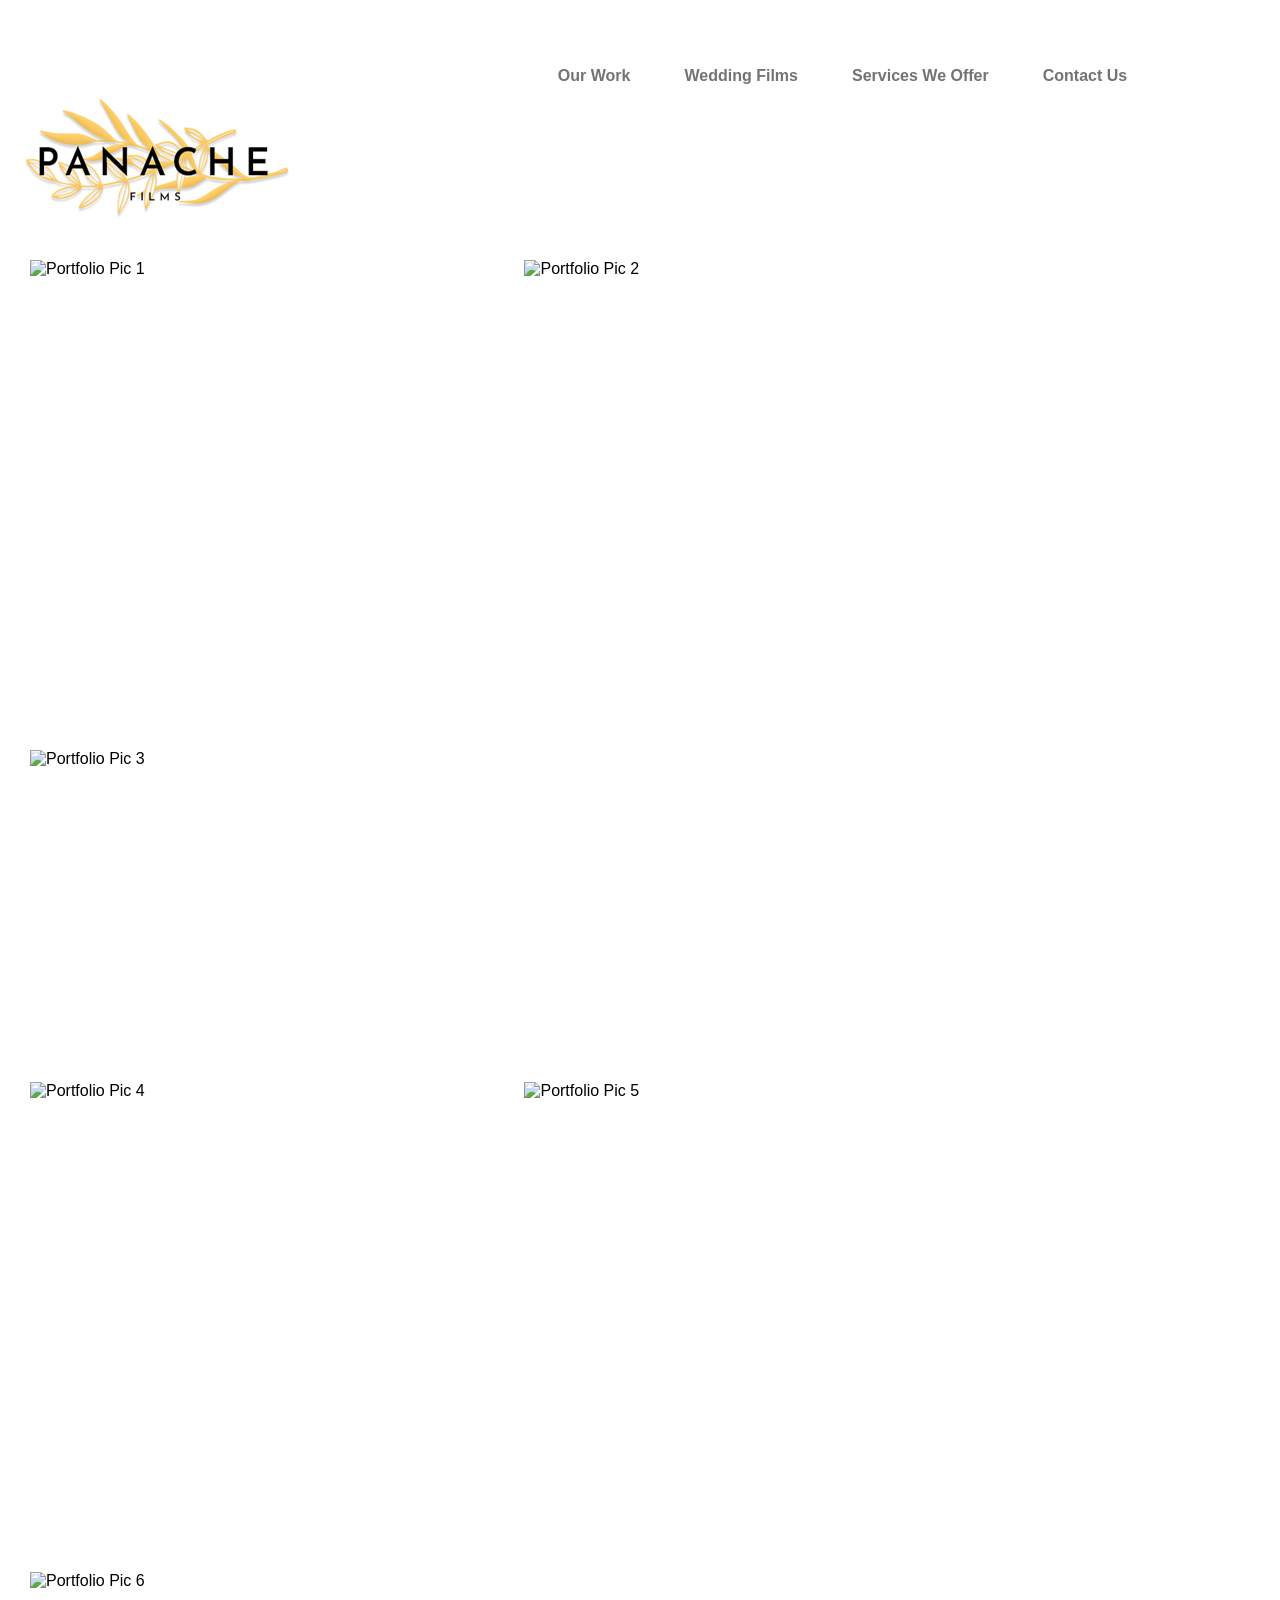
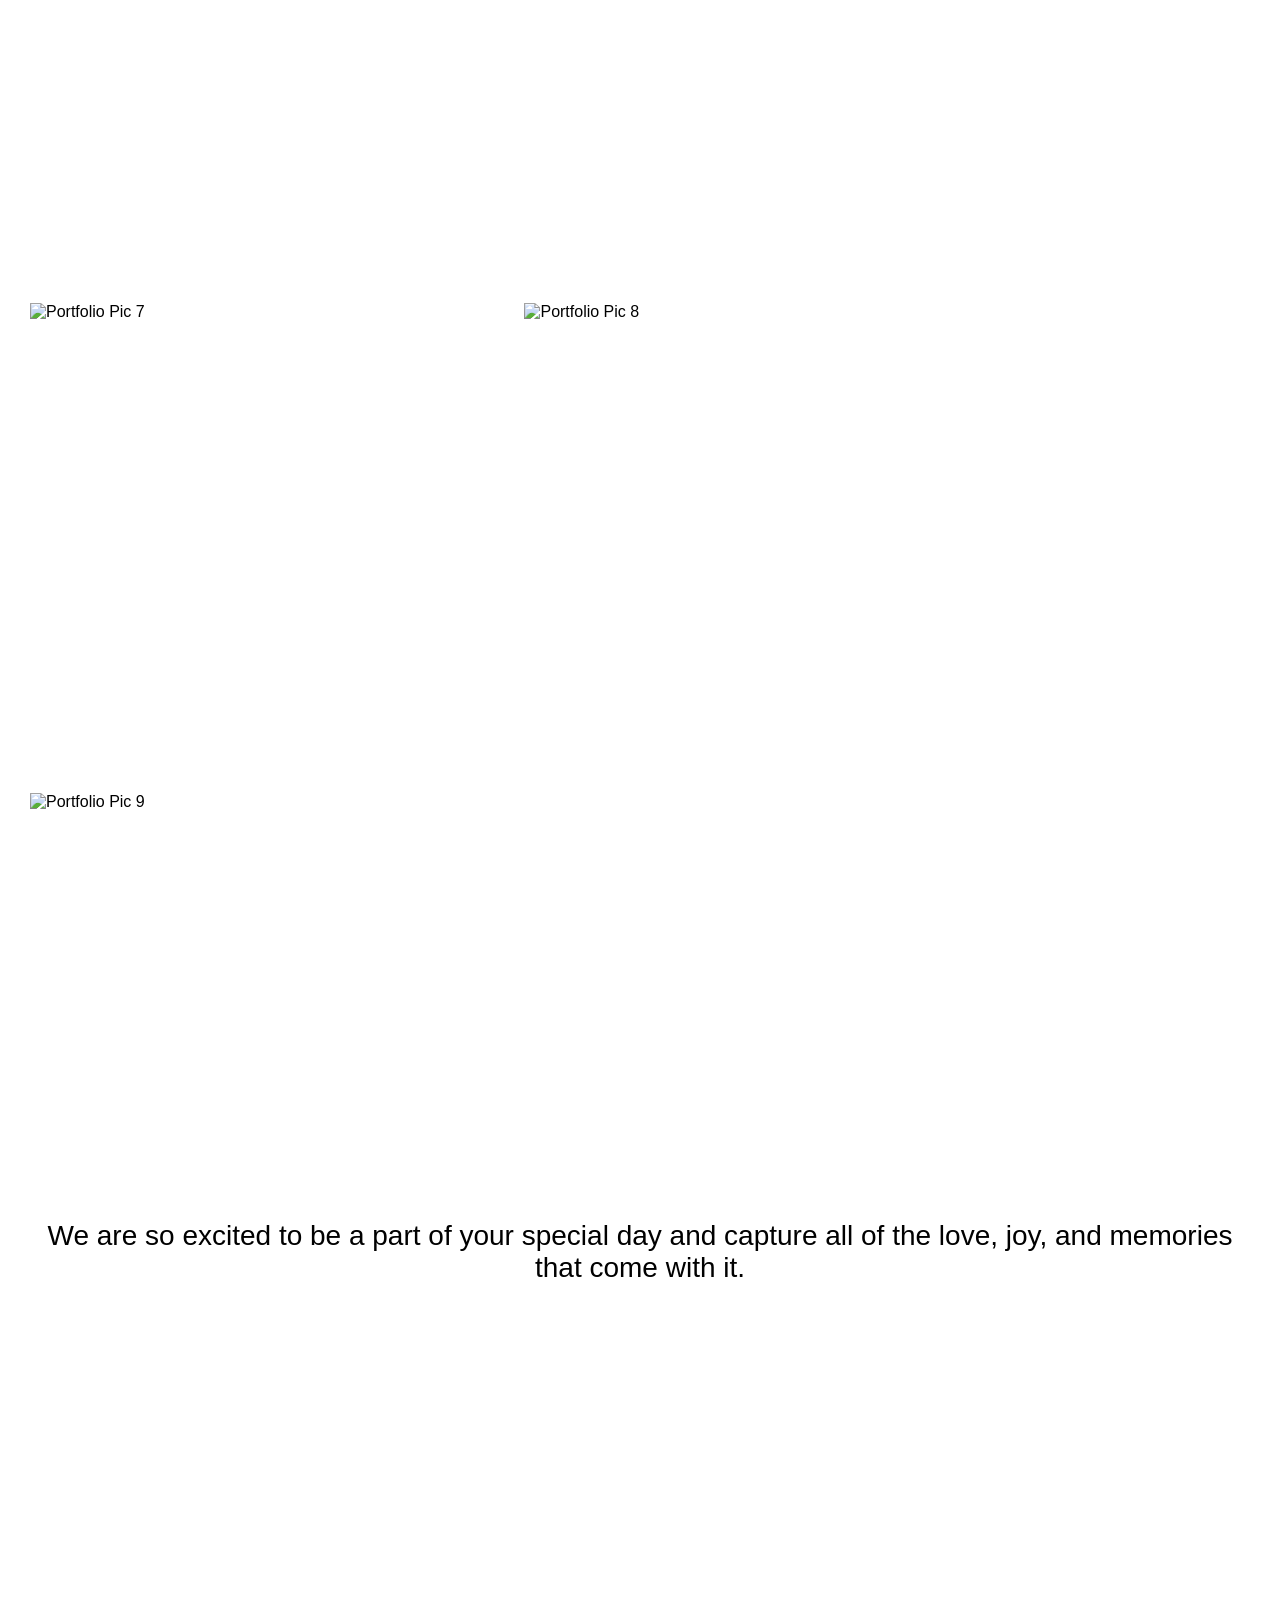
==== panache.html @ b923d890 "name changed" ====
<html lang="en">

<head>
    <meta charset="UTF-8">
    <meta name="viewport" content="width=device-width, initial-scale=1.0">
    <title>Panache Films</title>
    <link rel="stylesheet" href="panache.css">
</head>

<body>
    <header class="logo">
        <img src="panache img/logo.png" alt="panache logo">
    </header>
    <nav class="main nav">
        <ul>
            <li><a href="Work.html">Our Work</a></li>
            <li><a href="films.html">Wedding Films</a></li>
            <li><a href="services.html">Services We Offer</a></li>
            <li><a href="contact.html">Contact Us</a></li>
        </ul>
    </nav>
    <main>
        <ul class="images">
            <li><img src="panache img/Portfolio pic 1.jpg" alt="Portfolio Pic 1"></li>
            <li><img src="panache img/Portfolio pic 2.jpg" alt="Portfolio Pic 2"></li>
            <li><img src="panache img/Portfolio pic 3.JPG" alt="Portfolio Pic 3"></li>
        </ul>
        <ul class="images1">
            <li><img src="panache img/Portfolio pic 4.jpg" alt="Portfolio Pic 4"></li>
            <li><img src="panache img/Portfolio pic 5.JPG" alt="Portfolio Pic 5"></li>
            <li><img src="panache img/Portfolio pic 6.jpg" alt="Portfolio Pic 6"></li>
        </ul>
        <ul class="images2">
            <li><img src="panache img/Portfolio pic 7.JPG" alt="Portfolio Pic 7"></li>
            <li><img src="panache img/Portfolio pic 8.JPG" alt="Portfolio Pic 8"></li>
            <li><img src="panache img/Portfolio pic 9.JPG" alt="Portfolio Pic 9"></li>
        </ul>
        <p>
            We are so excited to be a part of your special day and capture all of the love, 
            joy, and memories <br> that come with it.
        </p>

    </main>
</body>

</html>
---- panache.css ----
body, header, li, ul, nav, main, p {margin: 0px;
    font-family: 'Gill Sans', 'Gill Sans MT', Calibri, 'Trebuchet MS', sans-serif;}

.logo img {
    size: 10px;
}

nav {text-align: right;
    position: relative;
    right: 10%;
    bottom: 30%;}

nav li {display: inline-block;
    padding: 2%;}

nav li a {text-decoration: none;
    color: rgb(115, 115, 115);
    font-weight: bolder;}

.images li {display: inline-block;
    height: 490px;
    width: 490px;
    position: relative;
    bottom: 120px;
    right: 10px;}

.images li img {max-width: 100%;}

.images1 li {display: inline-block;
    height: 490px;
    width: 490px;
    position: relative;
    bottom: 278px;
    right: 10px;}

.images1 li img {max-width: 100%;}

.images2 li {display: inline-block;
    height: 490px;
    width: 490px;
    position: relative;
    bottom: 437px;
    right: 10px;}

.images2 li img {max-width: 100%;}

p {text-align: center;
    font-size: 28px;
    position: relative;
    bottom: 500px;}

nav li a:hover {color: rgb(206, 187, 63);
    text-decoration: underline;}

.images li :hover {
    color: black;
    position: relative;
    bottom: 5px;
}
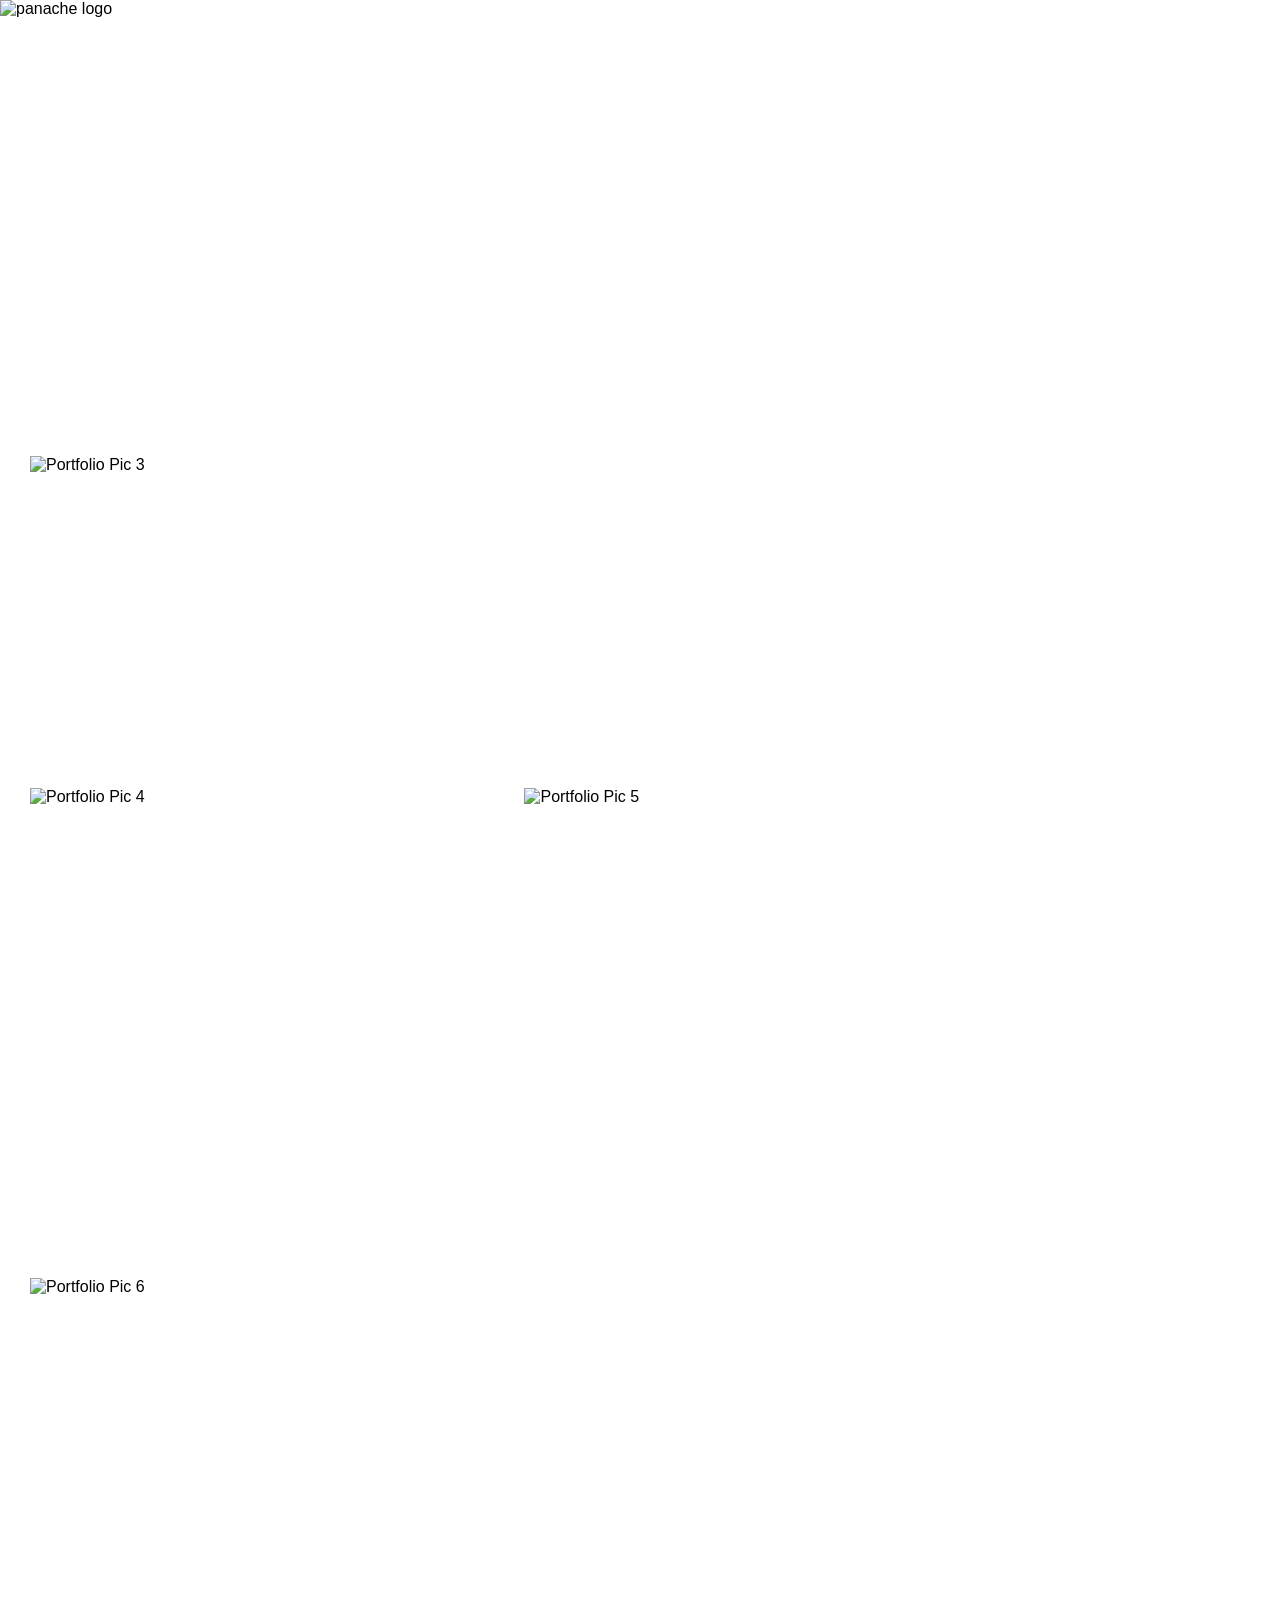
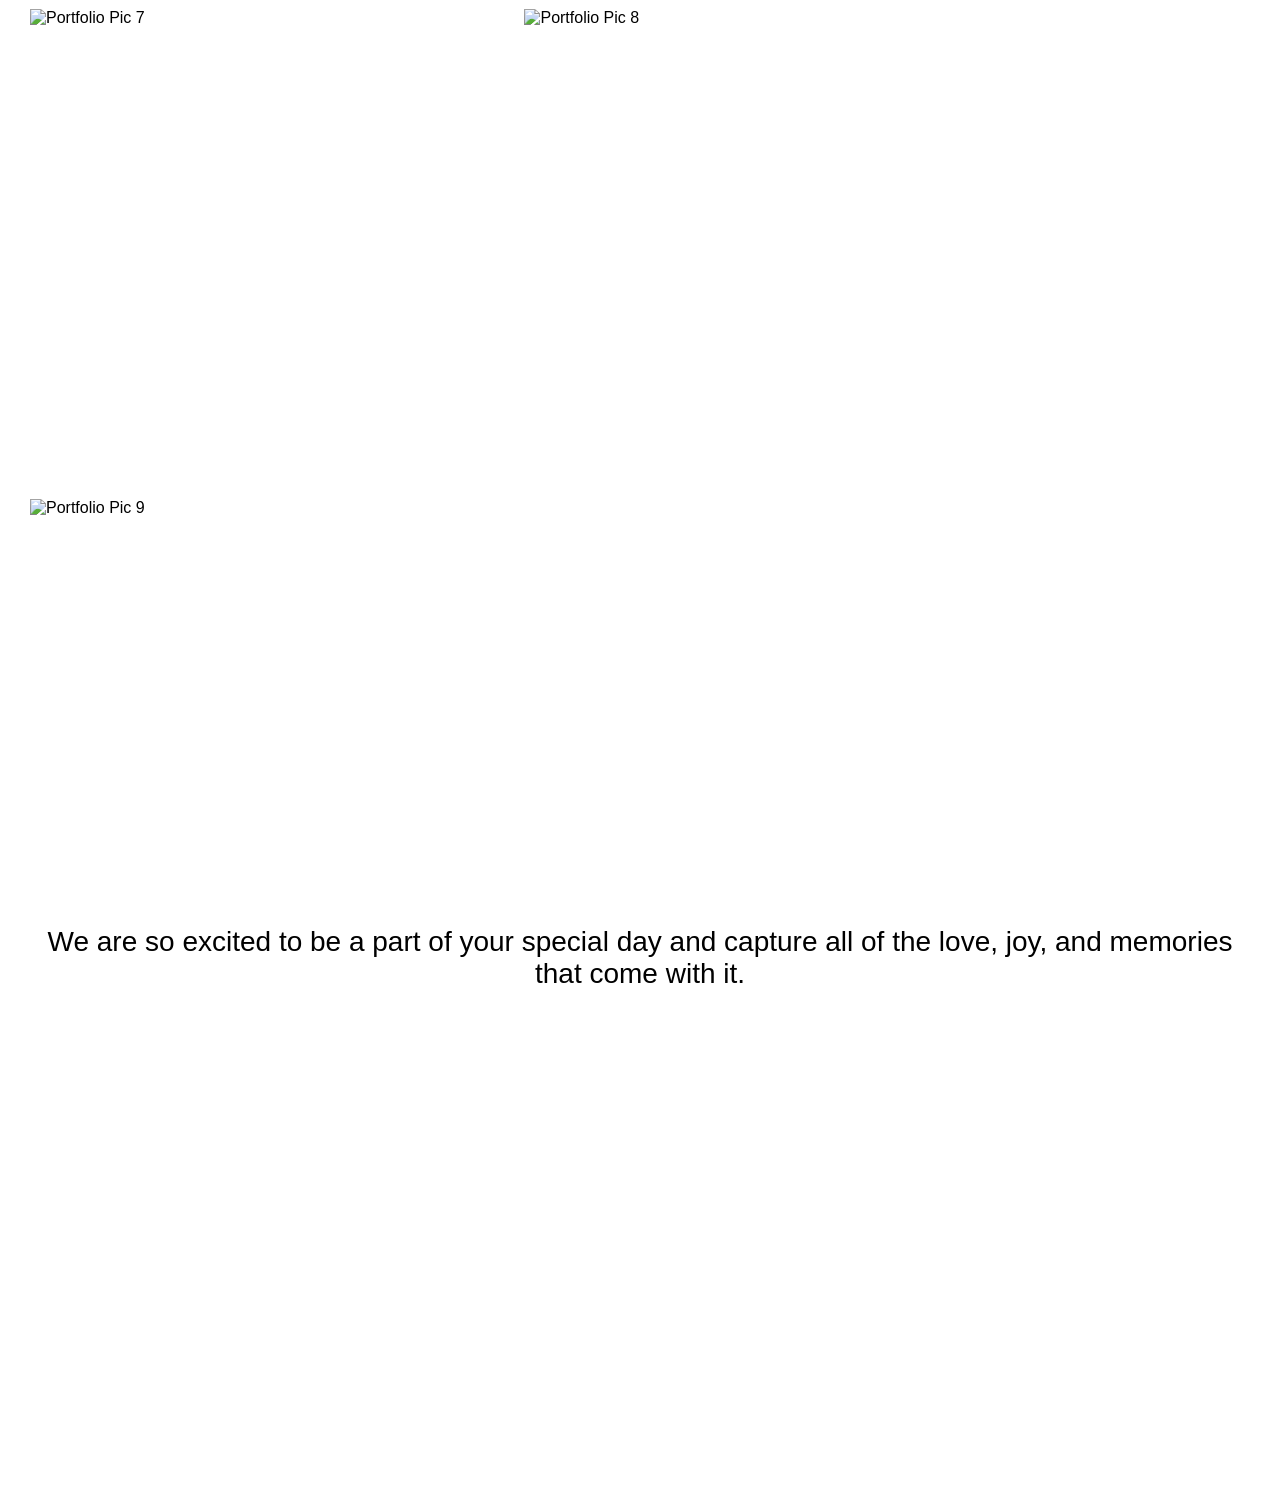
==== commit d6a8ca74: "remove images" ====
--- a/panache.html
+++ b/panache.html
@@ -21,19 +21,19 @@
     </nav>
     <main>
         <ul class="images">
-            <li><img src="panache img/Portfolio pic 1.jpg" alt="Portfolio Pic 1"></li>
-            <li><img src="panache img/Portfolio pic 2.jpg" alt="Portfolio Pic 2"></li>
-            <li><img src="panache img/Portfolio pic 3.JPG" alt="Portfolio Pic 3"></li>
+            <li><img src="https://panachefilms.co/wp-content/uploads/2023/01/HK_07080.jpg" alt="Portfolio Pic 1"></li>
+            <li><img src="https://panachefilms.co/wp-content/uploads/2023/01/HK_07080.jpg" alt="Portfolio Pic 2"></li>
+            <li><img src="https://panachefilms.co/wp-content/uploads/2023/01/HK_07080.jpg" alt="Portfolio Pic 3"></li>
         </ul>
         <ul class="images1">
-            <li><img src="panache img/Portfolio pic 4.jpg" alt="Portfolio Pic 4"></li>
-            <li><img src="panache img/Portfolio pic 5.JPG" alt="Portfolio Pic 5"></li>
-            <li><img src="panache img/Portfolio pic 6.jpg" alt="Portfolio Pic 6"></li>
+            <li><img src="https://panachefilms.co/wp-content/uploads/2023/01/HK_07080.jpg" alt="Portfolio Pic 4"></li>
+            <li><img src="https://panachefilms.co/wp-content/uploads/2023/01/HK_07080.jpg" alt="Portfolio Pic 5"></li>
+            <li><img src="https://panachefilms.co/wp-content/uploads/2023/01/HK_07080.jpg" alt="Portfolio Pic 6"></li>
         </ul>
         <ul class="images2">
-            <li><img src="panache img/Portfolio pic 7.JPG" alt="Portfolio Pic 7"></li>
-            <li><img src="panache img/Portfolio pic 8.JPG" alt="Portfolio Pic 8"></li>
-            <li><img src="panache img/Portfolio pic 9.JPG" alt="Portfolio Pic 9"></li>
+            <li><img src="https://panachefilms.co/wp-content/uploads/2023/01/HK_07080.jpg" alt="Portfolio Pic 7"></li>
+            <li><img src="https://panachefilms.co/wp-content/uploads/2023/01/HK_07080.jpg" alt="Portfolio Pic 8"></li>
+            <li><img src="https://panachefilms.co/wp-content/uploads/2023/01/HK_07080.jpg" alt="Portfolio Pic 9"></li>
         </ul>
         <p>
             We are so excited to be a part of your special day and capture all of the love, 
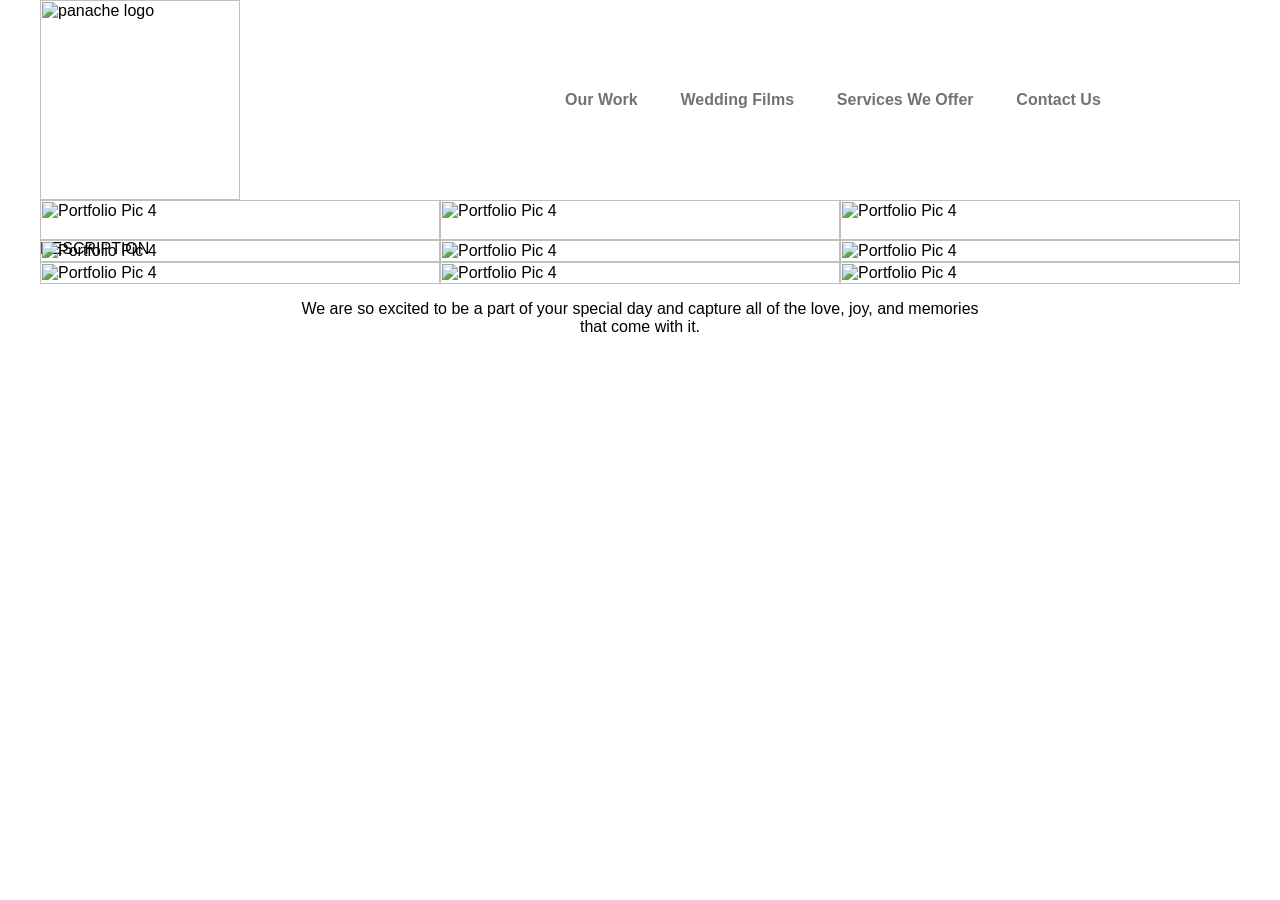
==== commit a698ca3a: "styling fix" ====
--- a/panache.html
+++ b/panache.html
@@ -1,46 +1,81 @@
 <html lang="en">
+  <head>
+    <meta charset="UTF-8" />
+    <meta name="viewport" content="width=device-width, initial-scale=1.0" />
+    <title>Panache Films</title>
+    <link rel="stylesheet" href="panache.css" />
+  </head>
 
-<head>
-    <meta charset="UTF-8">
-    <meta name="viewport" content="width=device-width, initial-scale=1.0">
-    <title>Panache Films</title>
-    <link rel="stylesheet" href="panache.css">
-</head>
-
-<body>
-    <header class="logo">
-        <img src="panache img/logo.png" alt="panache logo">
-    </header>
-    <nav class="main nav">
-        <ul>
+  <body>
+    <div class="page">
+      <header>
+        <img
+          class="logo"
+          src="https://panachefilms-co.stackstaging.com/wp-content/uploads/2023/01/cropped-Display.jpg"
+          alt="panache logo"
+        />
+        <nav class="main nav">
+          <ul>
             <li><a href="Work.html">Our Work</a></li>
             <li><a href="films.html">Wedding Films</a></li>
             <li><a href="services.html">Services We Offer</a></li>
             <li><a href="contact.html">Contact Us</a></li>
-        </ul>
-    </nav>
-    <main>
-        <ul class="images">
-            <li><img src="https://panachefilms.co/wp-content/uploads/2023/01/HK_07080.jpg" alt="Portfolio Pic 1"></li>
-            <li><img src="https://panachefilms.co/wp-content/uploads/2023/01/HK_07080.jpg" alt="Portfolio Pic 2"></li>
-            <li><img src="https://panachefilms.co/wp-content/uploads/2023/01/HK_07080.jpg" alt="Portfolio Pic 3"></li>
-        </ul>
-        <ul class="images1">
-            <li><img src="https://panachefilms.co/wp-content/uploads/2023/01/HK_07080.jpg" alt="Portfolio Pic 4"></li>
-            <li><img src="https://panachefilms.co/wp-content/uploads/2023/01/HK_07080.jpg" alt="Portfolio Pic 5"></li>
-            <li><img src="https://panachefilms.co/wp-content/uploads/2023/01/HK_07080.jpg" alt="Portfolio Pic 6"></li>
-        </ul>
-        <ul class="images2">
-            <li><img src="https://panachefilms.co/wp-content/uploads/2023/01/HK_07080.jpg" alt="Portfolio Pic 7"></li>
-            <li><img src="https://panachefilms.co/wp-content/uploads/2023/01/HK_07080.jpg" alt="Portfolio Pic 8"></li>
-            <li><img src="https://panachefilms.co/wp-content/uploads/2023/01/HK_07080.jpg" alt="Portfolio Pic 9"></li>
-        </ul>
-        <p>
-            We are so excited to be a part of your special day and capture all of the love, 
-            joy, and memories <br> that come with it.
+          </ul>
+        </nav>
+      </header>
+      <main>
+        <div class="images">
+          <div class="relative">
+            <img
+              src="https://panachefilms.co/wp-content/uploads/2023/01/HK_07080.jpg"
+              alt="Portfolio Pic 4"
+              class="width-100% height-100% relative z-1"
+            />
+            <div
+              class="absolute t-0 b-0 l-0 r-0 background-black opacity-0 z-2 hover:opacity-100 transition"
+            >
+              DESCRIPTION
+            </div>
+          </div>
+          <img
+            src="https://panachefilms.co/wp-content/uploads/2023/01/HK_07080.jpg"
+            alt="Portfolio Pic 4"
+          />
+          <img
+            src="https://panachefilms.co/wp-content/uploads/2023/01/HK_07080.jpg"
+            alt="Portfolio Pic 4"
+          />
+          <img
+            src="https://panachefilms.co/wp-content/uploads/2023/01/HK_07080.jpg"
+            alt="Portfolio Pic 4"
+          />
+          <img
+            src="https://panachefilms.co/wp-content/uploads/2023/01/HK_07080.jpg"
+            alt="Portfolio Pic 4"
+          />
+          <img
+            src="https://panachefilms.co/wp-content/uploads/2023/01/HK_07080.jpg"
+            alt="Portfolio Pic 4"
+          />
+          <img
+            src="https://panachefilms.co/wp-content/uploads/2023/01/HK_07080.jpg"
+            alt="Portfolio Pic 4"
+          />
+          <img
+            src="https://panachefilms.co/wp-content/uploads/2023/01/HK_07080.jpg"
+            alt="Portfolio Pic 4"
+          />
+          <img
+            src="https://panachefilms.co/wp-content/uploads/2023/01/HK_07080.jpg"
+            alt="Portfolio Pic 4"
+          />
+        </div>
+        <p class="text-center">
+          We are so excited to be a part of your special day and capture all of
+          the love, joy, and memories <br />
+          that come with it.
         </p>
-
-    </main>
-</body>
-
-</html>+      </main>
+    </div>
+  </body>
+</html>
--- a/panache.css
+++ b/panache.css
@@ -1,59 +1,71 @@
-body, header, li, ul, nav, main, p {margin: 0px;
-    font-family: 'Gill Sans', 'Gill Sans MT', Calibri, 'Trebuchet MS', sans-serif;}
-
-.logo img {
-    size: 10px;
+body {
+  margin: 0px;
+  font-family: "Gill Sans", "Gill Sans MT", Calibri, "Trebuchet MS", sans-serif;
 }
 
-nav {text-align: right;
-    position: relative;
-    right: 10%;
-    bottom: 30%;}
+.page {
+    max-width: 1200px;
+    margin: auto;
+    padding-bottom: 100px;
+}
 
-nav li {display: inline-block;
-    padding: 2%;}
+.page.dark {
+    background-color: black;
+    color: white;
+}
 
-nav li a {text-decoration: none;
-    color: rgb(115, 115, 115);
-    font-weight: bolder;}
+.logo {
+  width: 200px;
+}
 
-.images li {display: inline-block;
-    height: 490px;
-    width: 490px;
-    position: relative;
-    bottom: 120px;
-    right: 10px;}
+header {
+  display: flex;
+  justify-content: space-between;
+  align-items: center;
+}
 
-.images li img {max-width: 100%;}
+header nav {
+  flex-grow: 1;
+}
 
-.images1 li {display: inline-block;
-    height: 490px;
-    width: 490px;
-    position: relative;
-    bottom: 278px;
-    right: 10px;}
+nav {
+  text-align: right;
+  position: relative;
+  right: 10%;
+  bottom: 30%;
+}
 
-.images1 li img {max-width: 100%;}
+nav li {
+  display: inline-block;
+  padding: 2%;
+}
 
-.images2 li {display: inline-block;
-    height: 490px;
-    width: 490px;
-    position: relative;
-    bottom: 437px;
-    right: 10px;}
+nav li a {
+  text-decoration: none;
+  color: rgb(115, 115, 115);
+  font-weight: bolder;
+}
 
-.images2 li img {max-width: 100%;}
+.images {
+  display: grid;
+  grid-template-columns: 1fr 1fr 1fr;
+}
 
-p {text-align: center;
-    font-size: 28px;
-    position: relative;
-    bottom: 500px;}
+.images img {
+    width: 100%;
+}
 
-nav li a:hover {color: rgb(206, 187, 63);
-    text-decoration: underline;}
+.text-center {
+  text-align: center;
+}
+
+nav li a:hover {
+  color: rgb(206, 187, 63);
+  text-decoration: underline;
+}
 
 .images li :hover {
-    color: black;
-    position: relative;
-    bottom: 5px;
-}+  color: black;
+  position: relative;
+  bottom: 5px;
+}
